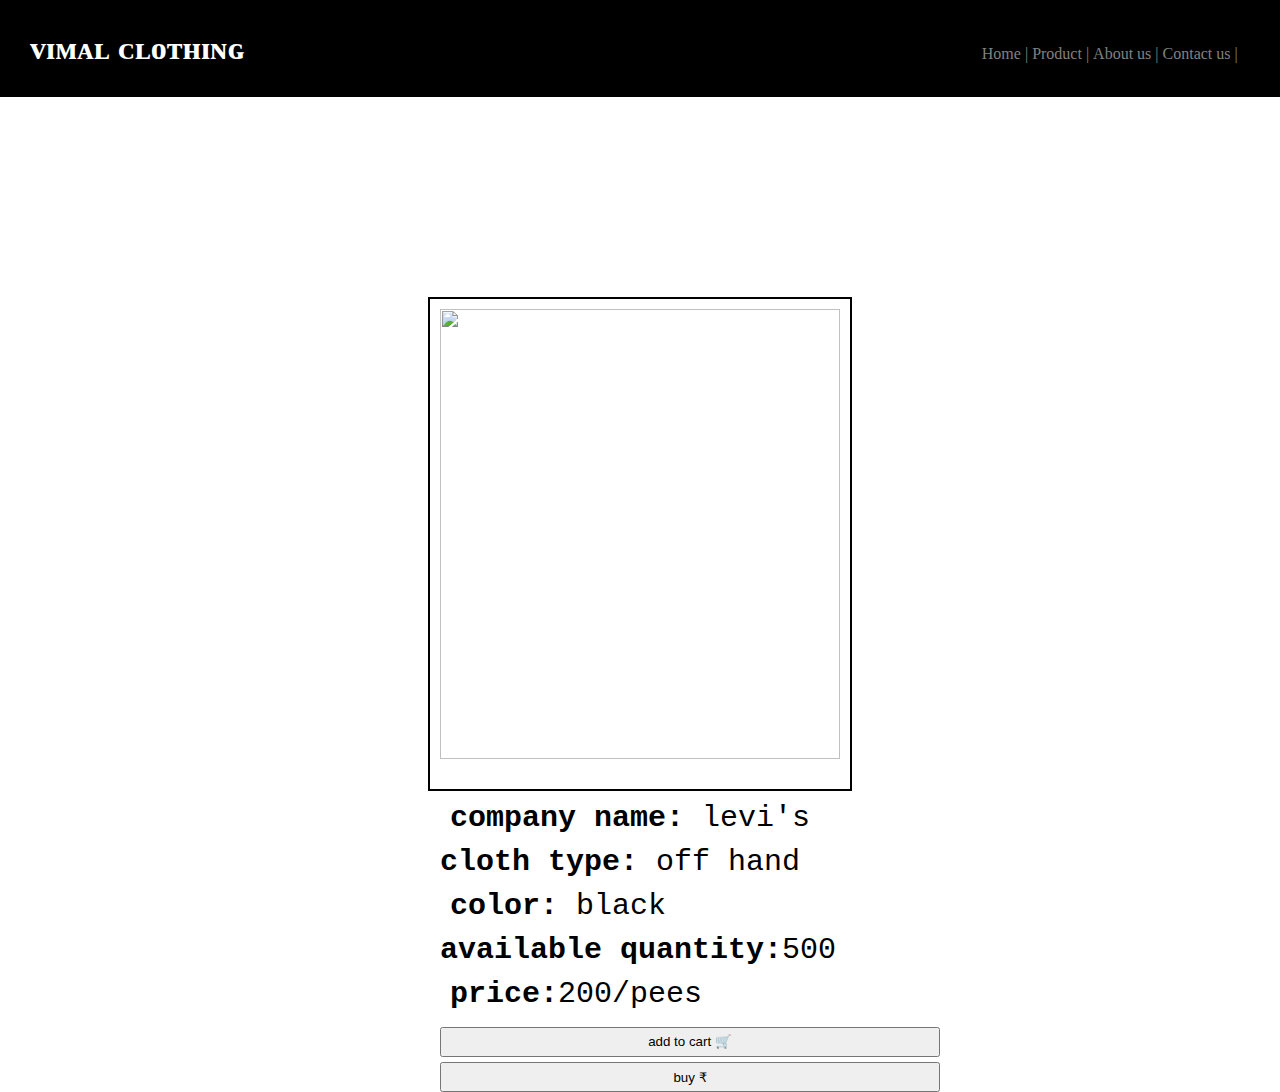
==== g03.html @ 9e0c7c8d "Add files via upload" ====
<!DOCTYPE html>
<hitml>
    <head>
      <style>
        .image{
     display: block;
    margin-left: auto;
    margin-right: auto;
    border-color:black;
    border-width:2px ;
    border-style:solid;
    padding: 1px;
    cursor: pointer;
 height: 450px;
 width: 400px;
 object-fit: contain;

  border-width: 10p;
  padding: 10px;
  padding-bottom: 30px;   
  position: relative;
  margin-top: 200px;
}


.comp{
  background-color: beige;
  padding-left: 10px;
}

.top{
  background-color: black;
  color:white;
  padding: 80px;
  border-radius: 40px;
}


  .list{
    font-family: 'Courier New', Courier, monospace;
    display: inline-block;
    width: 400px;
    margin-left: 95px;
   
    font-size:30px;
    padding-bottom: -9px;
    margin-left: auto;
    margin-right: auto;
   position: relative;
   display: block;
   line-height: normal;
   text-align:start;
  

  }


  .compname,.color,.price{
    
   background-color:rgb(255, 255, 255) ;
    margin-top: 0px;
    padding: 10px;
}


  *{
    margin:0;
    padding:0;
}


nav{
    color: white;
    background: black;
    padding-left: 20px;
    padding: 30px;
}


li,h1,ul{
    display:inline;
}


u1{
    margin-left: 60%;
}


li{
    color:gray;
}


li:hover{
    color:white;
}


li{
    cursor: pointer;
}


.b1{
  height: 30px;
  width: 500px;
}


.b2{
  height: 30px;
  width: 500px;
}



      </style>
    </head>
    <body>
      <div class="header">
        <nav>
            <h1>ᴠɪᴍᴀʟ ᴄʟᴏᴛʜɪɴɢ</h1>
            <u1>
                <li>Home |</li>
                <li>Product |</li>
                <li>About us |</li>
                <li>Contact us |</li>
            </u1>
        </nav>
       
    </div>
     <div>   <img class="image" src="https://m.media-amazon.com/images/I/61E0+KskY2L._SX522._SX._UX._SY._UY_.jpg">
        <list class="list"> 

        <P class="compname">
            <strong>company name:</strong> levi's
        </P>

     <P class="clothtype">
        <strong>cloth type:</strong> off hand
    </P>

     <P class="color">
        <strong>color:</strong> black
    </P>

     <p class="quantity">
        <strong>available quantity:</strong>500
    </p>

     <P class="price">
        <strong>price:</strong>200/pees
    </P>

     <button class="b1">
         add to cart &#128722;
         </button>
         
     <button class="b2">
        buy &#8377;
    </button>
  </list>
     
    
      </body>
</hitml>
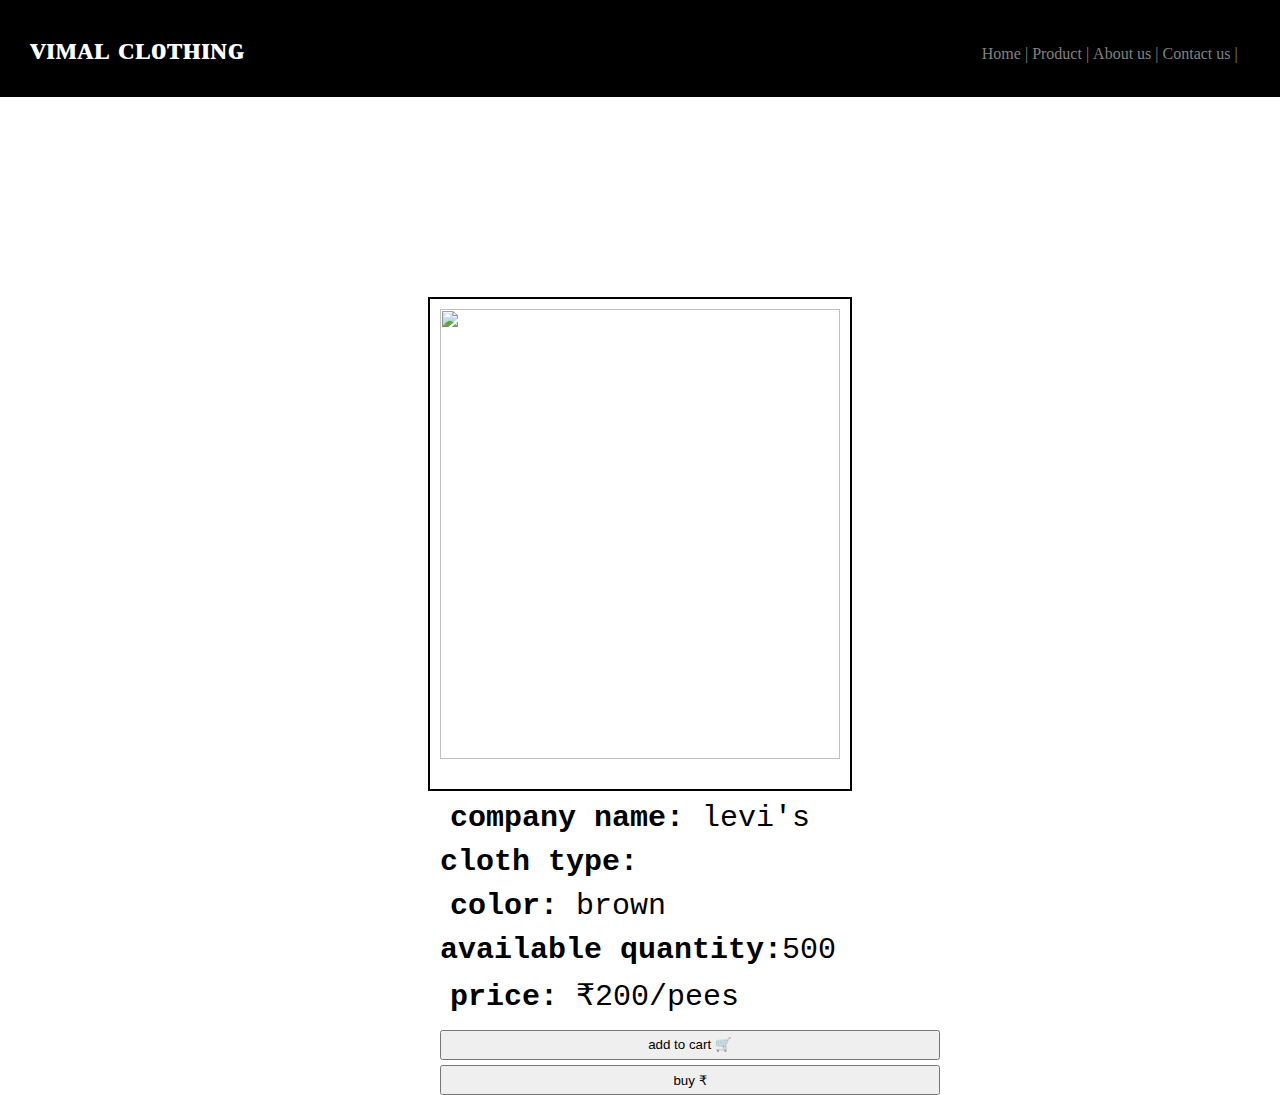
==== commit 127e1ad9: "Update g03.html" ====
--- a/g03.html
+++ b/g03.html
@@ -138,11 +138,11 @@
         </P>
 
      <P class="clothtype">
-        <strong>cloth type:</strong> off hand
+        <strong>cloth type:</strong> 
     </P>
 
      <P class="color">
-        <strong>color:</strong> black
+        <strong>color:</strong> brown
     </P>
 
      <p class="quantity">
@@ -150,7 +150,7 @@
     </p>
 
      <P class="price">
-        <strong>price:</strong>200/pees
+        <strong>price:</strong>  &#8377;200/pees
     </P>
 
      <button class="b1">
@@ -164,4 +164,4 @@
      
     
       </body>
-</hitml>+</hitml>
